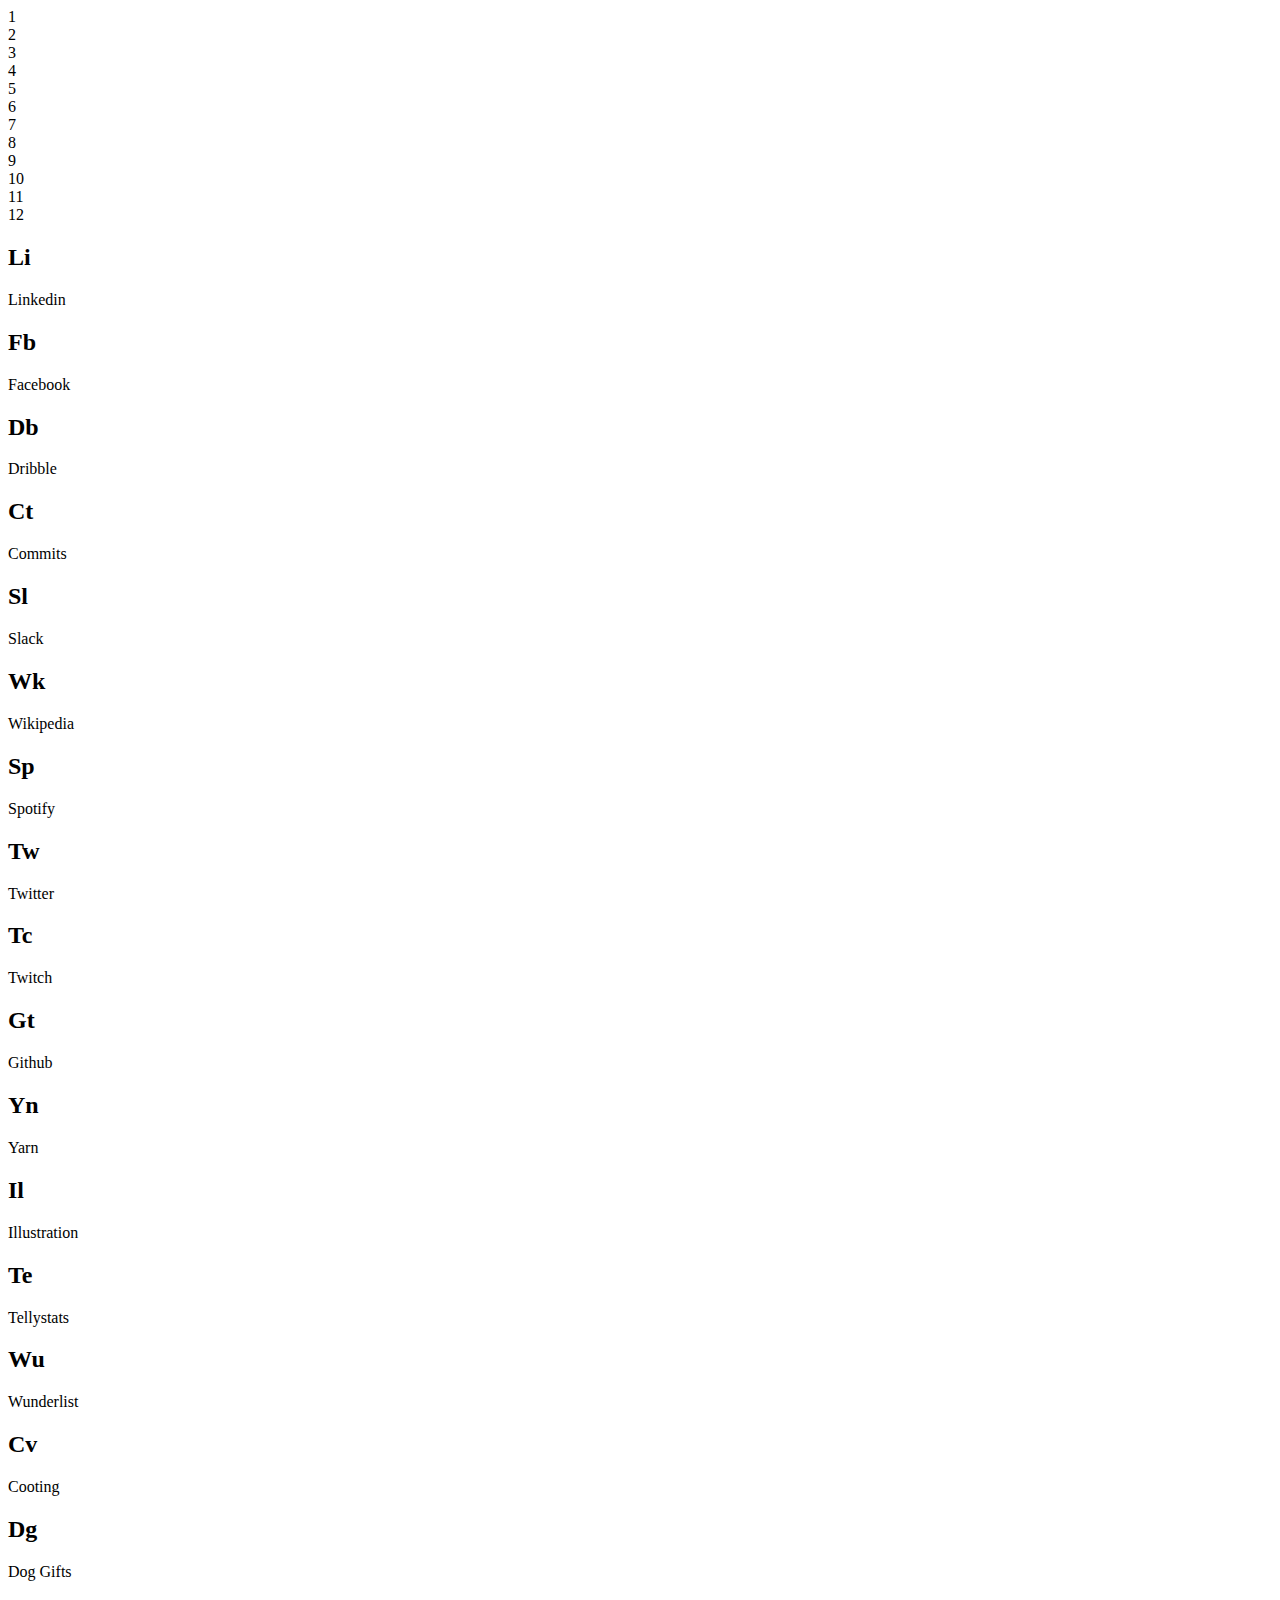
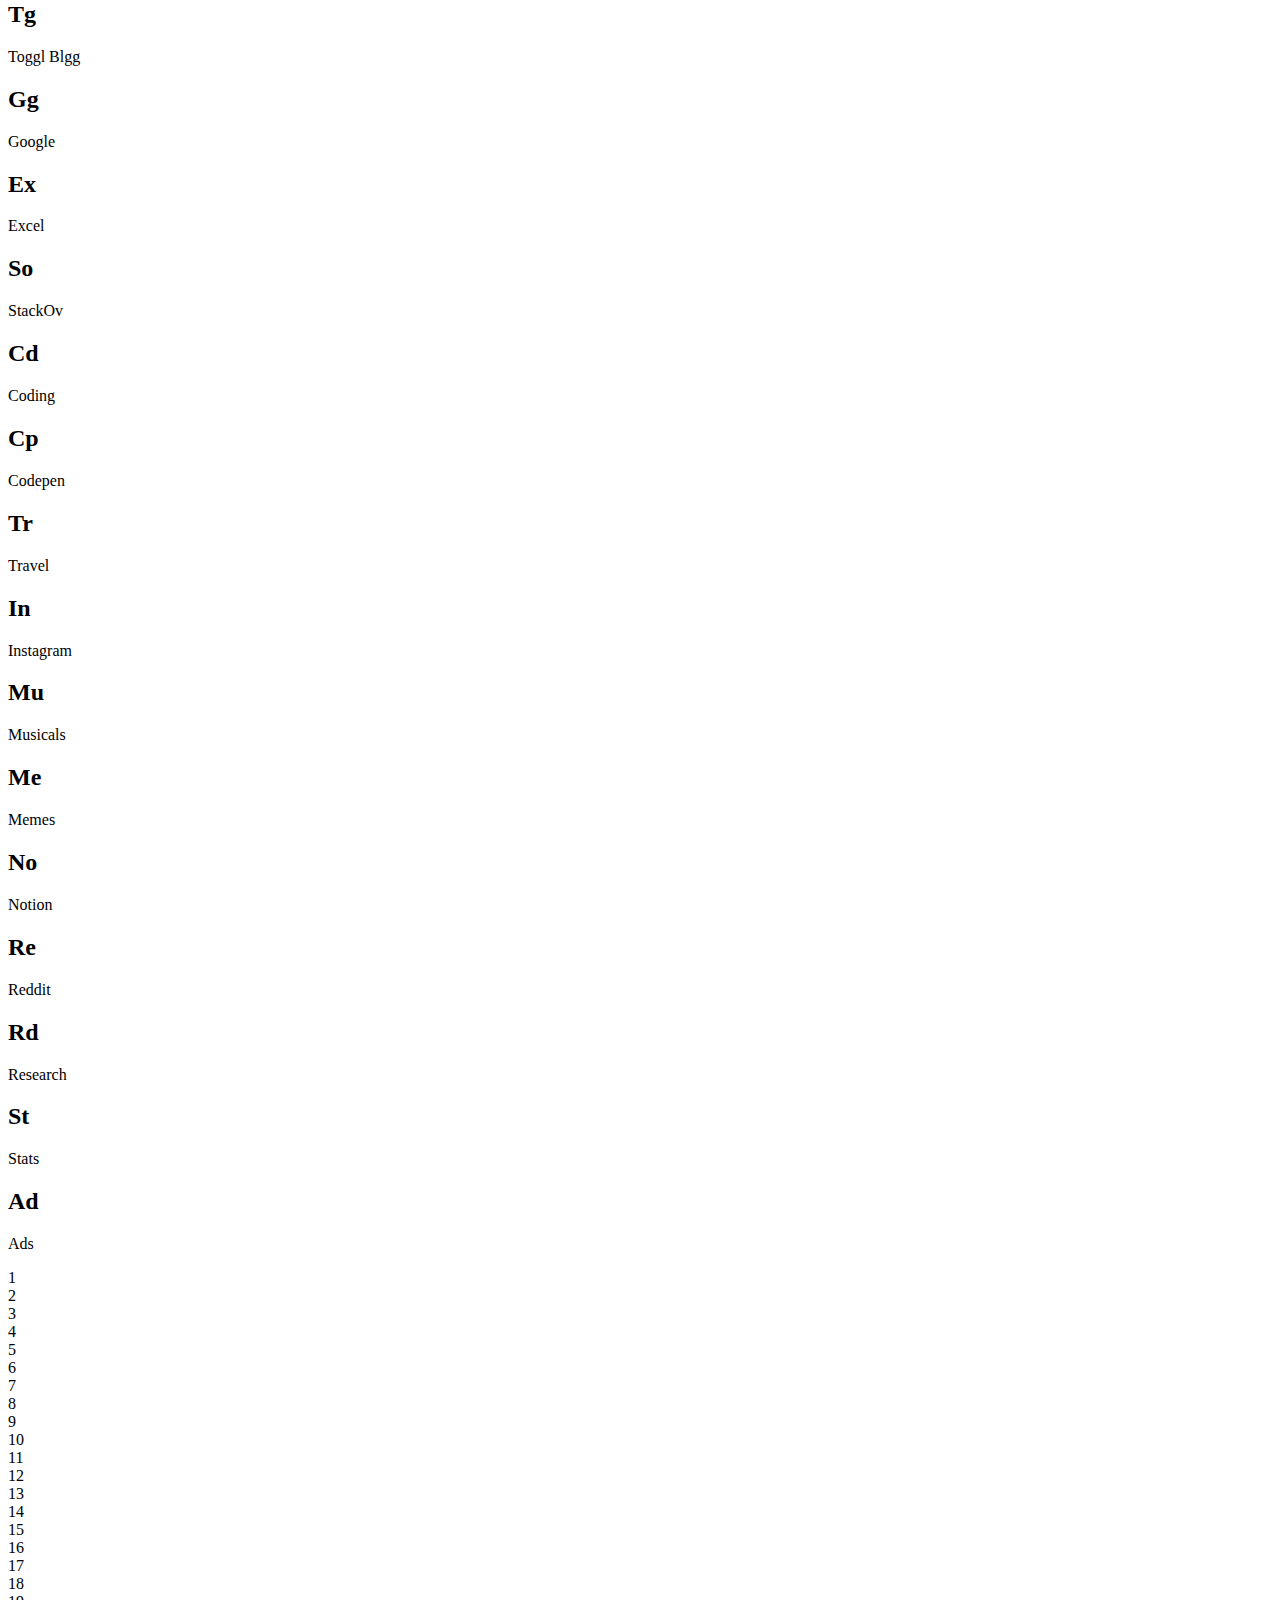
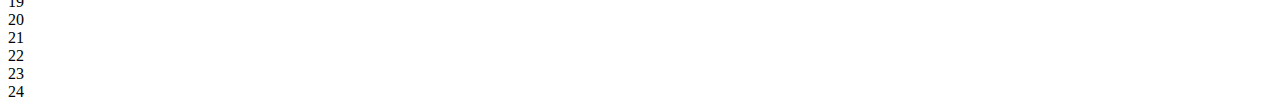
==== HW08.12.2022/index.html @ 3aabc009 "HW08/12/2022" ====
<!DOCTYPE html>
<html lang="en">
<head>
    <meta charset="UTF-8">
    <meta http-equiv="X-UA-Compatible" content="IE=edge">
    <meta name="viewport" content="width=device-width, initial-scale=1.0">
    <title>Document</title>
    <link rel="stylesheet" href="/style/style.css">
</head>
<body>


<!-- ===============
8888888b.  d8b          888                             d888   
888   Y88b Y8P          888                            d8888   
888    888              888                              888   
888   d88P 888  .d8888b 888888 888  888 888d888 .d88b.   888   
8888888P"  888 d88P"    888    888  888 888P"  d8P  Y8b  888   
888        888 888      888    888  888 888    88888888  888   
888        888 Y88b.    Y88b.  Y88b 888 888    Y8b.      888   
888        888  "Y8888P  "Y888  "Y88888 888     "Y8888 8888888
    =================== -->

 
    <div class="picture1">
    <div class="item item-1">1</div>
    <div class="item item-2">2</div>
    <div class="item item-3">3</div>
    <div class="item item-4">4</div>
    <div class="item item-5">5</div>
    <div class="item item-6">6</div>
    <div class="item item-7">7</div>
    <div class="item item-8">8</div>
    <div class="item item-9">9</div>
    <div class="item item-10">10</div>
    <div class="item item-11">11</div>
    <div class="item item-12">12</div>
    </div>



<!-- ======================
8888888b.  d8b          888                              .d8888b.  
888   Y88b Y8P          888                             d88P  Y88b 
888    888              888                                    888 
888   d88P 888  .d8888b 888888 888  888 888d888 .d88b.       .d88P 
8888888P"  888 d88P"    888    888  888 888P"  d8P  Y8b  .od888P"  
888        888 888      888    888  888 888    88888888 d88P"      
888        888 Y88b.    Y88b.  Y88b 888 888    Y8b.     888"       
888        888  "Y8888P  "Y888  "Y88888 888     "Y8888  888888888  
=================================== -->

    <div class="picture2">
        <div class="borderYel">
          <h2>Li</h2>
          <p>Linkedin</p>
        </div>

        <div class="borderYel">
          <h2>Fb</h2>
          <p>Facebook</p>
        </div>

        <div class="borderYel">
          <h2>Db</h2>
          <p>Dribble</p>
        </div>

        
        <div>
          <h2>Ct</h2>
          <p>Commits</p>
        </div>

        <div>
          <h2>Sl</h2>
          <p>Slack</p>
        </div>

        <div>
          <h2>Wk</h2>
          <p>Wikipedia</p>
        </div>

        <div>
          <h2>Sp</h2>
          <p>Spotify</p>
        </div>

        <div class="borderYel">
          <h2>Tw</h2>
          <p>Twitter</p>
        </div>

        <div class="borderYel">
          <h2>Tc</h2>
          <p>Twitch</p>
        </div>

        <div>
          <h2>Gt</h2>
          <p>Github</p>
        </div>

        <div>
          <h2>Yn</h2>
          <p>Yarn</p>
        </div>

        <div>
          <h2>Il</h2>
          <p>Illustration</p>
        </div>

        <div>
          <h2>Te</h2>
          <p>Tellystats</p>
        </div>

        <div>
          <h2>Wu</h2>
          <p>Wunderlist</p>
        </div>

        <div>
          <h2>Cv</h2>
          <p>Cooting</p>
        </div>

        <div>
          <h2>Dg</h2>
          <p>Dog Gifts</p>
        </div>

        <div>
          <h2>Tg</h2>
          <p>Toggl Blgg</p>
        </div>

        <div>
          <h2>Gg</h2>
          <p>Google</p>
        </div>

        <div>
          <h2>Ex</h2>
          <p>Excel</p>
        </div>

        <div>
          <h2>So</h2>
          <p>StackOv</p>
        </div>
        <div>
          <h2>Cd</h2>
          <p>Coding</p>
        </div>

        <div>
          <h2>Cp</h2>
          <p>Codepen</p>
        </div>

        <div>
          <h2>Tr</h2>
          <p>Travel</p>
        </div>

        <div class="borderYel">
          <h2>In</h2>
          <p>Instagram</p>
        </div>

        <div>
          <h2>Mu</h2>
          <p>Musicals</p>
        </div>

        <div>
          <h2>Me</h2>
          <p>Memes</p>
        </div>

        <div>
          <h2>No</h2>
          <p>Notion</p>
        </div>

        <div class="borderYel">
          <h2>Re</h2>
          <p>Reddit</p>
        </div>

        <div>
          <h2>Rd</h2>
          <p>Research</p>
        </div>

        <div>
          <h2>St</h2>
          <p>Stats</p>
        </div>

        <div>
          <h2>Ad</h2>
          <p>Ads</p>
        </div>
      </div>
    
    <!-- =============================
        
8888888b.  d8b          888                              .d8888b.  
888   Y88b Y8P          888                             d88P  Y88b 
888    888              888                                  .d88P 
888   d88P 888  .d8888b 888888 888  888 888d888 .d88b.      8888"  
8888888P"  888 d88P"    888    888  888 888P"  d8P  Y8b      "Y8b. 
888        888 888      888    888  888 888    88888888 888    888 
888        888 Y88b.    Y88b.  Y88b 888 888    Y8b.     Y88b  d88P 
888        888  "Y8888P  "Y888  "Y88888 888     "Y8888   "Y8888P"  
        
        
        ==================================== -->
    <div class="picture3">
        <div class="div1">1</div>
        <div class="div2">2</div>
        <div class="div3">3</div>
        <div class="div4">4</div>
        <div class="div5">5</div>
        <div class="div6">6</div>
        <div class="div7">7</div>
        <div class="div8">8</div>
        <div class="div9">9</div>
        <div class="div10">10</div>
        <div class="div11">11</div>
        <div class="div12">12</div>
        <div class="div13">13</div>
        <div class="div14">14</div>
        <div class="div15">15</div>
        <div class="div16">16</div>
        <div class="div17">17</div>
        <div class="div18">18</div>
        <div class="div19">19</div>
        <div class="div20">20</div>
        <div class="div21">21</div>
        <div class="div22">22</div>
        <div class="div23">23</div>
        <div class="div24">24</div>
      </div>


    
</body>
</html>
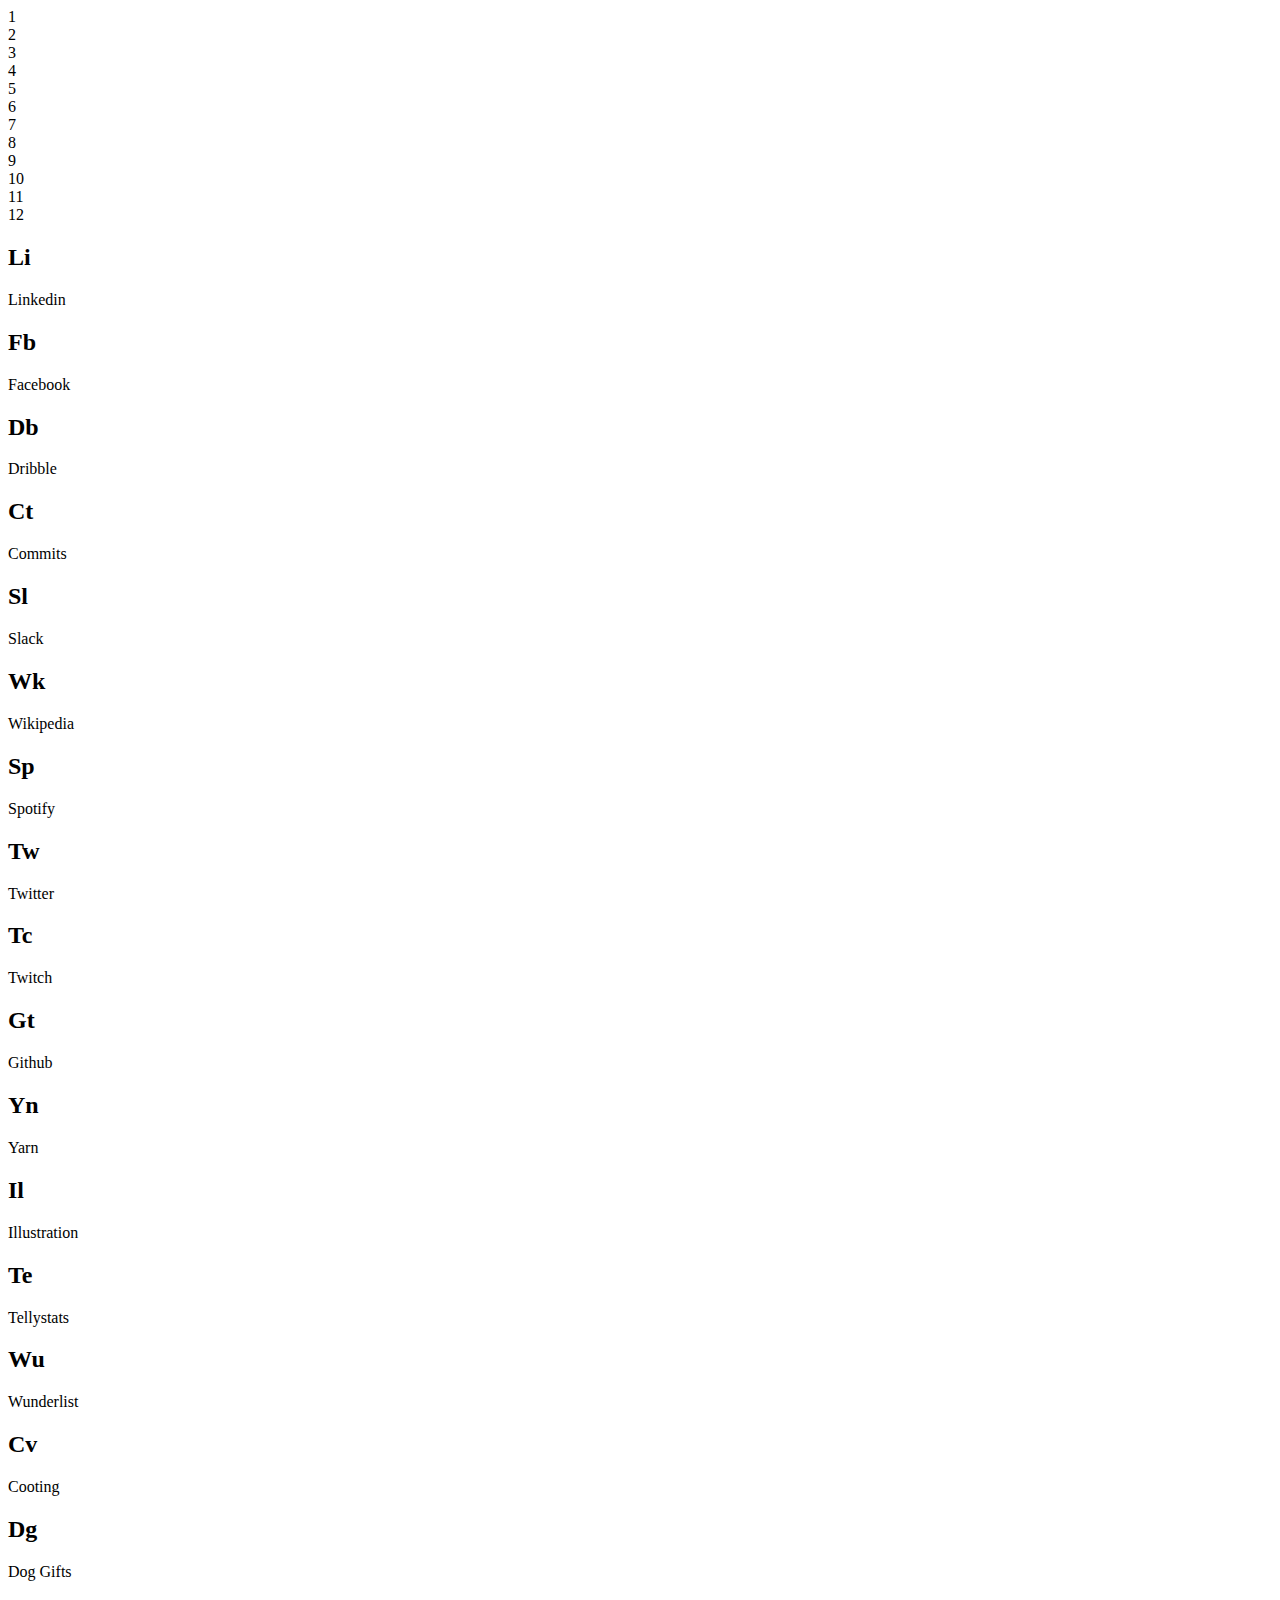
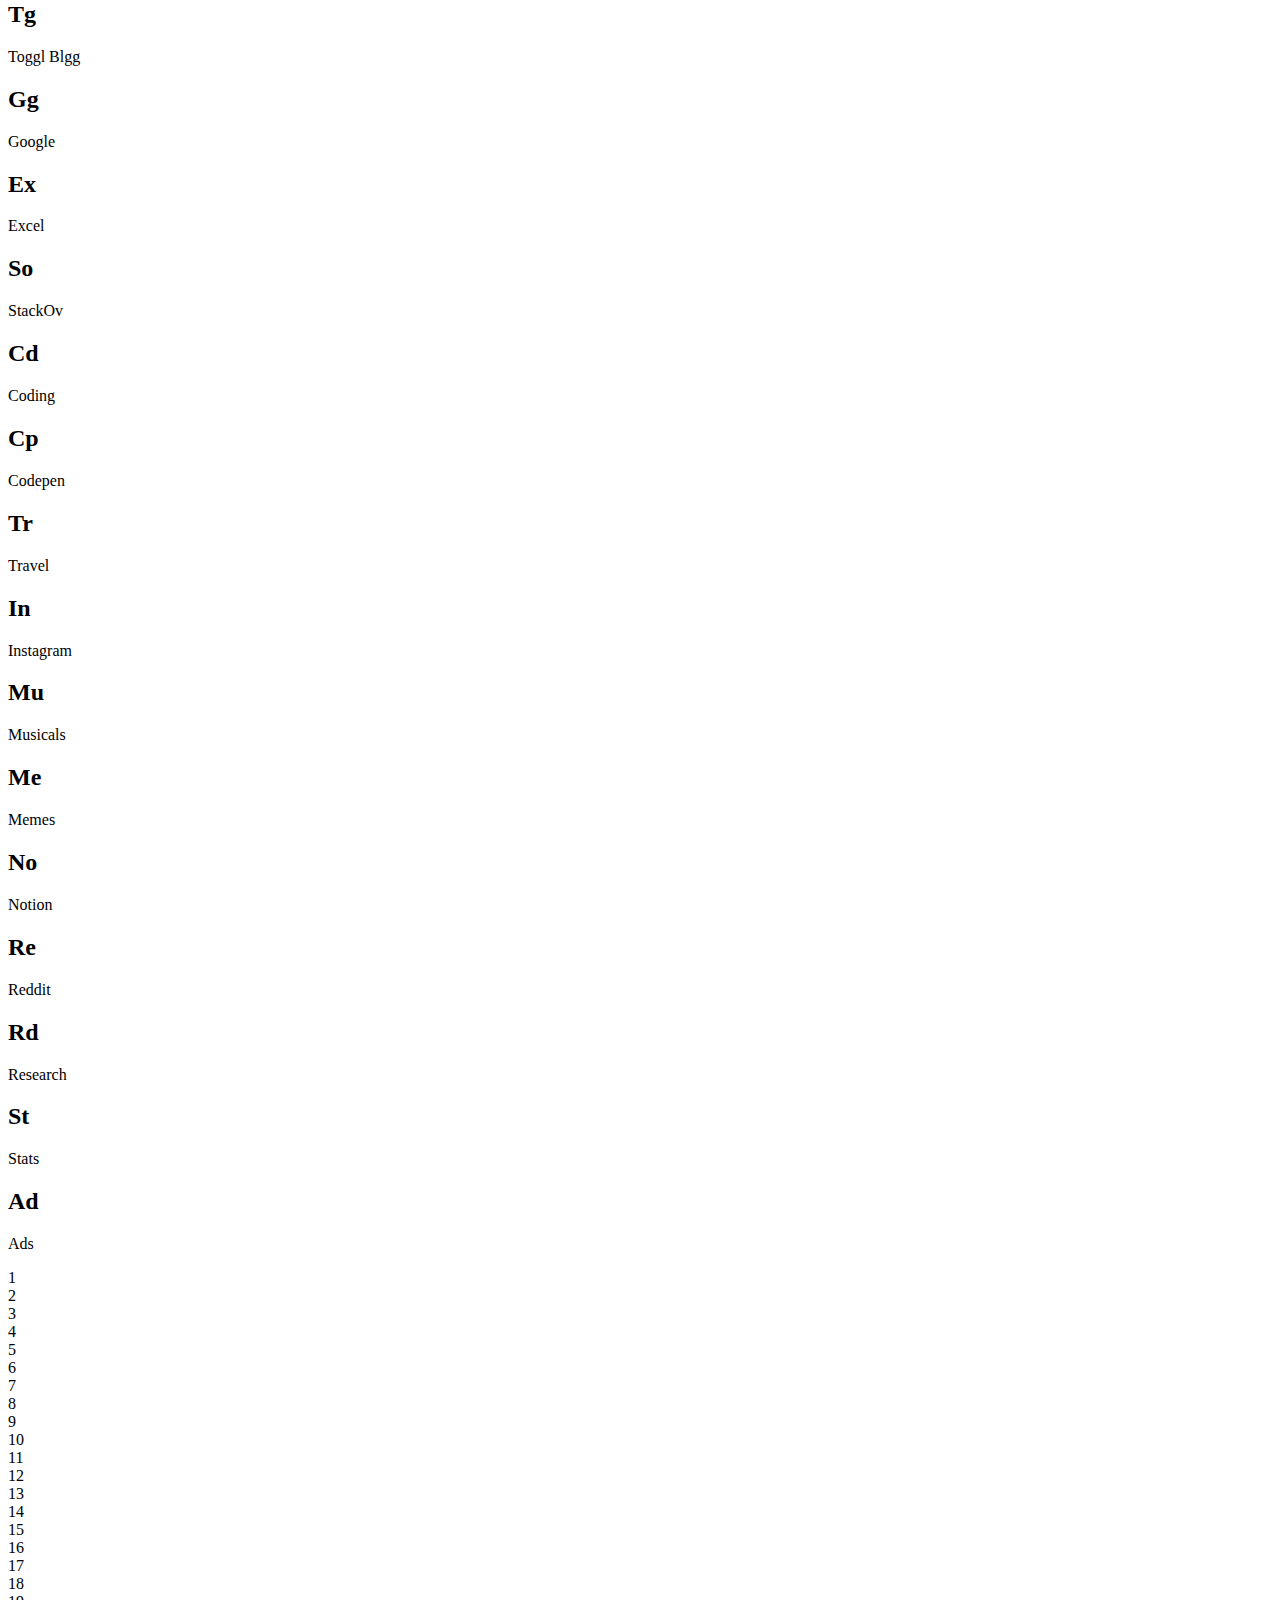
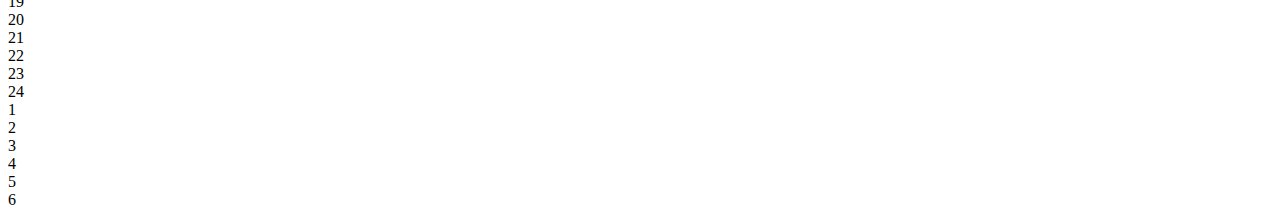
==== commit 6e884b74: "korrect" ====
--- a/HW08.12.2022/index.html
+++ b/HW08.12.2022/index.html
@@ -10,6 +10,8 @@
 <body>
 
 
+
+
 <!-- ===============
 8888888b.  d8b          888                             d888   
 888   Y88b Y8P          888                            d8888   
@@ -20,6 +22,7 @@
 888        888 Y88b.    Y88b.  Y88b 888 888    Y8b.      888   
 888        888  "Y8888P  "Y888  "Y88888 888     "Y8888 8888888
     =================== -->
+
 
  
     <div class="picture1">
@@ -39,6 +42,8 @@
 
 
 
+
+
 <!-- ======================
 8888888b.  d8b          888                              .d8888b.  
 888   Y88b Y8P          888                             d88P  Y88b 
@@ -50,6 +55,9 @@
 888        888  "Y8888P  "Y888  "Y88888 888     "Y8888  888888888  
 =================================== -->
 
+
+
+
     <div class="picture2">
         <div class="borderYel">
           <h2>Li</h2>
@@ -207,6 +215,10 @@
         </div>
       </div>
     
+
+
+
+
     <!-- =============================
         
 8888888b.  d8b          888                              .d8888b.  
@@ -220,6 +232,9 @@
         
         
         ==================================== -->
+
+
+
     <div class="picture3">
         <div class="div1">1</div>
         <div class="div2">2</div>
@@ -248,6 +263,27 @@
       </div>
 
 
-    
+
+      
+
+<!-- ===========================
+ .d8888b.           888 
+d88P  Y88b          888 
+888    888          888 
+888         8888b.  888 
+888  88888     "88b 888 
+888    888 .d888888 888 
+Y88b  d88P 888  888 888 
+ "Y8888P88 "Y888888 888
+  ============================== -->
+
+<div class="galary">
+  <div class="div div-1">1</div>
+  <div class="div div-2">2</div>
+  <div class="div div-3">3</div>
+  <div class="div div-4">4</div>
+  <div class="div div-5">5</div>
+  <div class="div div-6">6</div>
+</div>
 </body>
 </html>